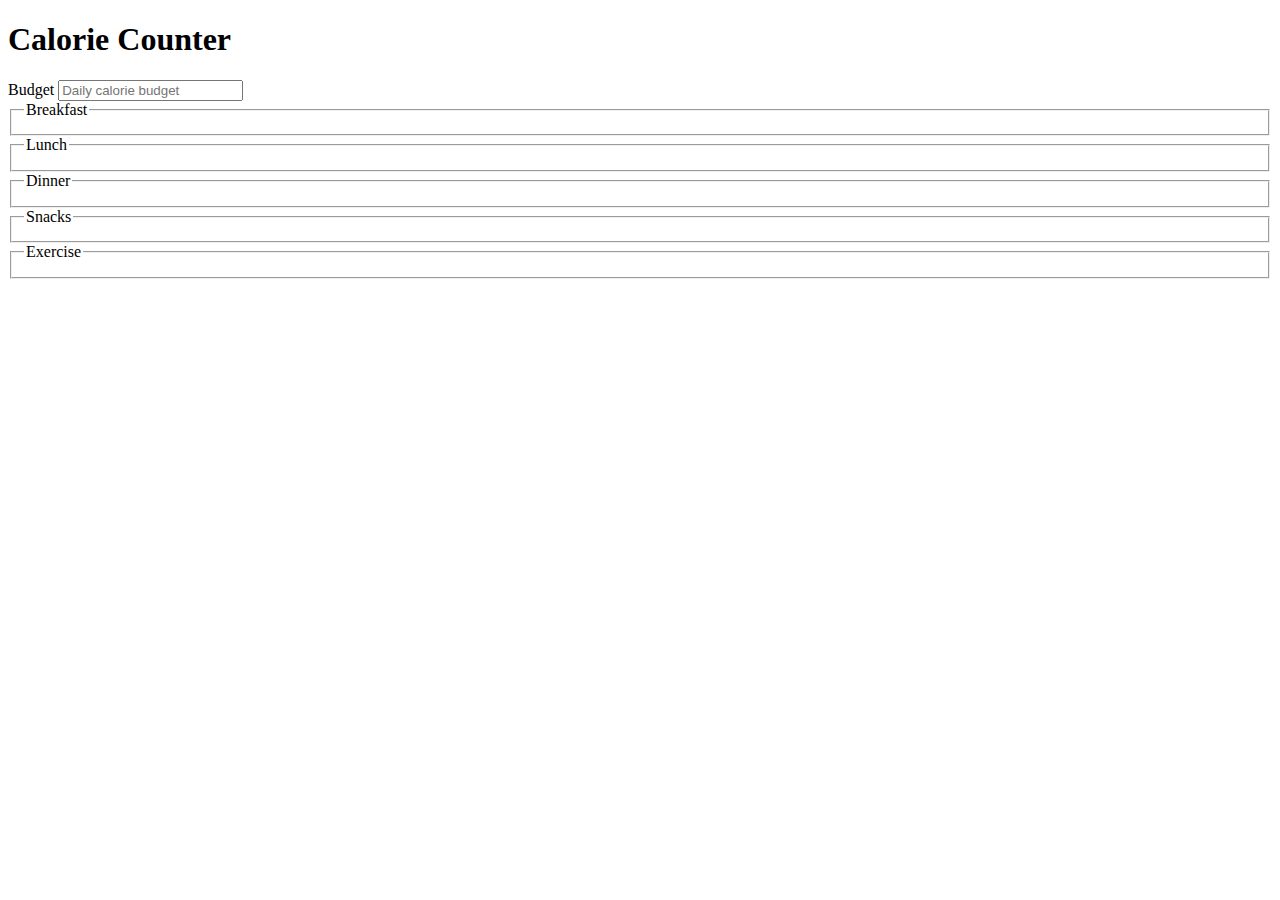
==== 3. Calorie Counter/index.html @ 948714f2 "Update index.html" ====
<!DOCTYPE html>
<html lang="en">
  <head>
    <meta charset="utf-8" />
    <meta name="viewport" content="width=device-width, initial-scale=1.0" />
    <link rel="stylesheet" href="styles.css" />
    <title>Calorie Counter</title>
  </head>
  <body>
    <main>
      <h1>Calorie Counter</h1>
      <div class="container">
        <form id="calorie-counter">
            <label for="budget">Budget</label>
            <input id="budget" type="number" min="0" placeholder="Daily calorie budget" required/>
            <fieldset id="breakfast">
                <legend>Breakfast</legend>
                <div class="input-container"></div>
            </fieldset>
            <fieldset id="lunch">
                <legend>Lunch</legend>
                <div class="input-container"></div>
            </fieldset>
            <fieldset id="dinner">
                <legend>Dinner</legend>
                <div class="input-container"></div>
            </fieldset>
            <fieldset id="snacks">
                <legend>Snacks</legend>
                <div class="input-container"></div>
              </fieldset>
            <fieldset id="exercise">
                <legend>Exercise</legend>
                <div class="input-container"></div>
            </fieldset>
        </form>
      </div>
    </main>
  </body>
</html>
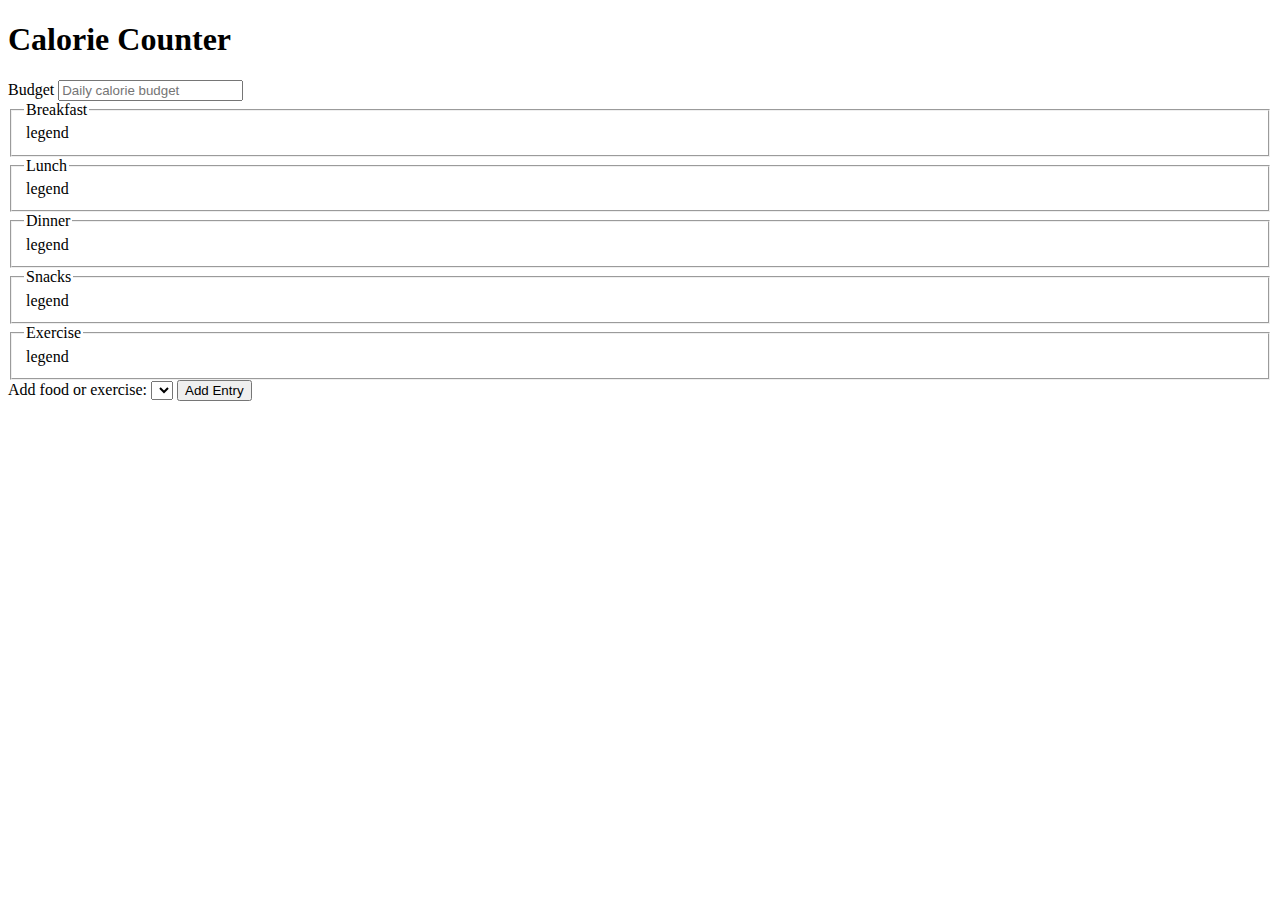
==== commit b504700a: "Update index.html" ====
--- a/3. Calorie Counter/index.html
+++ b/3. Calorie Counter/index.html
@@ -16,23 +16,36 @@
             <fieldset id="breakfast">
                 <legend>Breakfast</legend>
                 <div class="input-container"></div>
+                <option value="fieldset">legend</option>
             </fieldset>
             <fieldset id="lunch">
                 <legend>Lunch</legend>
                 <div class="input-container"></div>
+                <option value="fieldset">legend</option>
             </fieldset>
             <fieldset id="dinner">
                 <legend>Dinner</legend>
                 <div class="input-container"></div>
+                <option value="fieldset">legend</option>
             </fieldset>
             <fieldset id="snacks">
                 <legend>Snacks</legend>
                 <div class="input-container"></div>
+                <option value="fieldset">legend</option>
               </fieldset>
             <fieldset id="exercise">
                 <legend>Exercise</legend>
                 <div class="input-container"></div>
+                <option value="fieldset">legend</option>
             </fieldset>
+            <div class="controls">
+                <span>
+                    <label for="entry-dropdown">Add food or exercise:</label>
+                    <select name="options" id="entry-dropdown">
+                    </select>
+                    <button id="add-entry">Add Entry</button>
+                </span>
+            </div>
         </form>
       </div>
     </main>
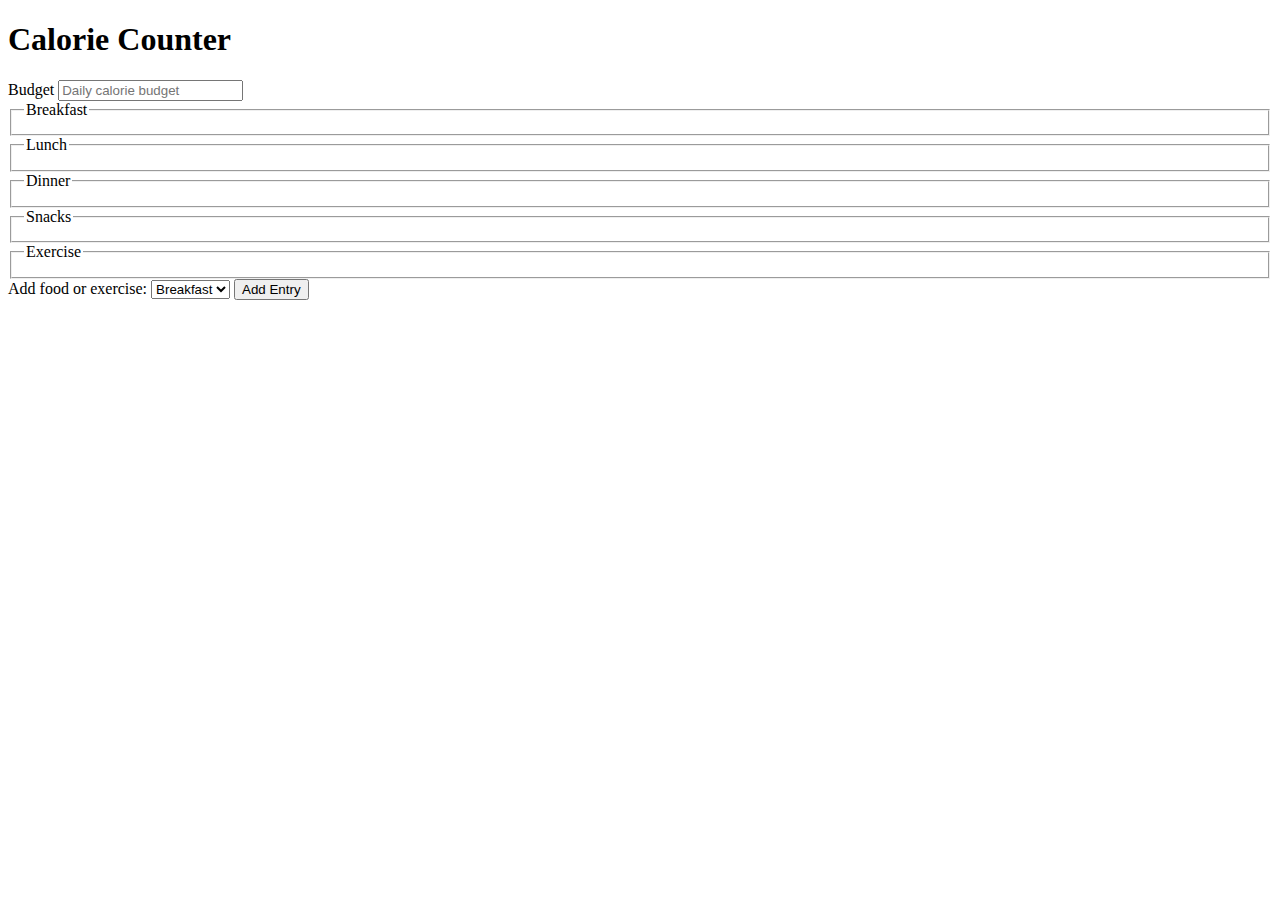
==== commit 67c6ef94: "Update index.html" ====
--- a/3. Calorie Counter/index.html
+++ b/3. Calorie Counter/index.html
@@ -11,41 +11,47 @@
       <h1>Calorie Counter</h1>
       <div class="container">
         <form id="calorie-counter">
-            <label for="budget">Budget</label>
-            <input id="budget" type="number" min="0" placeholder="Daily calorie budget" required/>
-            <fieldset id="breakfast">
-                <legend>Breakfast</legend>
-                <div class="input-container"></div>
-                <option value="fieldset">legend</option>
-            </fieldset>
-            <fieldset id="lunch">
-                <legend>Lunch</legend>
-                <div class="input-container"></div>
-                <option value="fieldset">legend</option>
-            </fieldset>
-            <fieldset id="dinner">
-                <legend>Dinner</legend>
-                <div class="input-container"></div>
-                <option value="fieldset">legend</option>
-            </fieldset>
-            <fieldset id="snacks">
-                <legend>Snacks</legend>
-                <div class="input-container"></div>
-                <option value="fieldset">legend</option>
-              </fieldset>
-            <fieldset id="exercise">
-                <legend>Exercise</legend>
-                <div class="input-container"></div>
-                <option value="fieldset">legend</option>
-            </fieldset>
-            <div class="controls">
-                <span>
-                    <label for="entry-dropdown">Add food or exercise:</label>
-                    <select name="options" id="entry-dropdown">
-                    </select>
-                    <button id="add-entry">Add Entry</button>
-                </span>
-            </div>
+          <label for="budget">Budget</label>
+          <input
+            type="number"
+            min="0"
+            id="budget"
+            placeholder="Daily calorie budget"
+            required
+          />
+          <fieldset id="breakfast">
+            <legend>Breakfast</legend>
+            <div class="input-container"></div>
+          </fieldset>
+          <fieldset id="lunch">
+            <legend>Lunch</legend>
+            <div class="input-container"></div>
+          </fieldset>
+          <fieldset id="dinner">
+            <legend>Dinner</legend>
+            <div class="input-container"></div>
+          </fieldset>
+          <fieldset id="snacks">
+            <legend>Snacks</legend>
+            <div class="input-container"></div>
+          </fieldset>
+          <fieldset id="exercise">
+            <legend>Exercise</legend>
+            <div class="input-container"></div>
+          </fieldset>
+          <div class="controls">
+            <span>
+              <label for="entry-dropdown">Add food or exercise:</label>
+              <select id="entry-dropdown" name="options">
+                <option value="breakfast" de>Breakfast</option>
+                <option value="lunch">Lunch</option>
+                <option value="dinner">Dinner</option>
+                <option value="snacks">Snacks</option>
+                <option value="exercise">Exercise</option>
+              </select>
+              <button type="button" id="add-entry">Add Entry</button>
+            </span>
+          </div>
         </form>
       </div>
     </main>
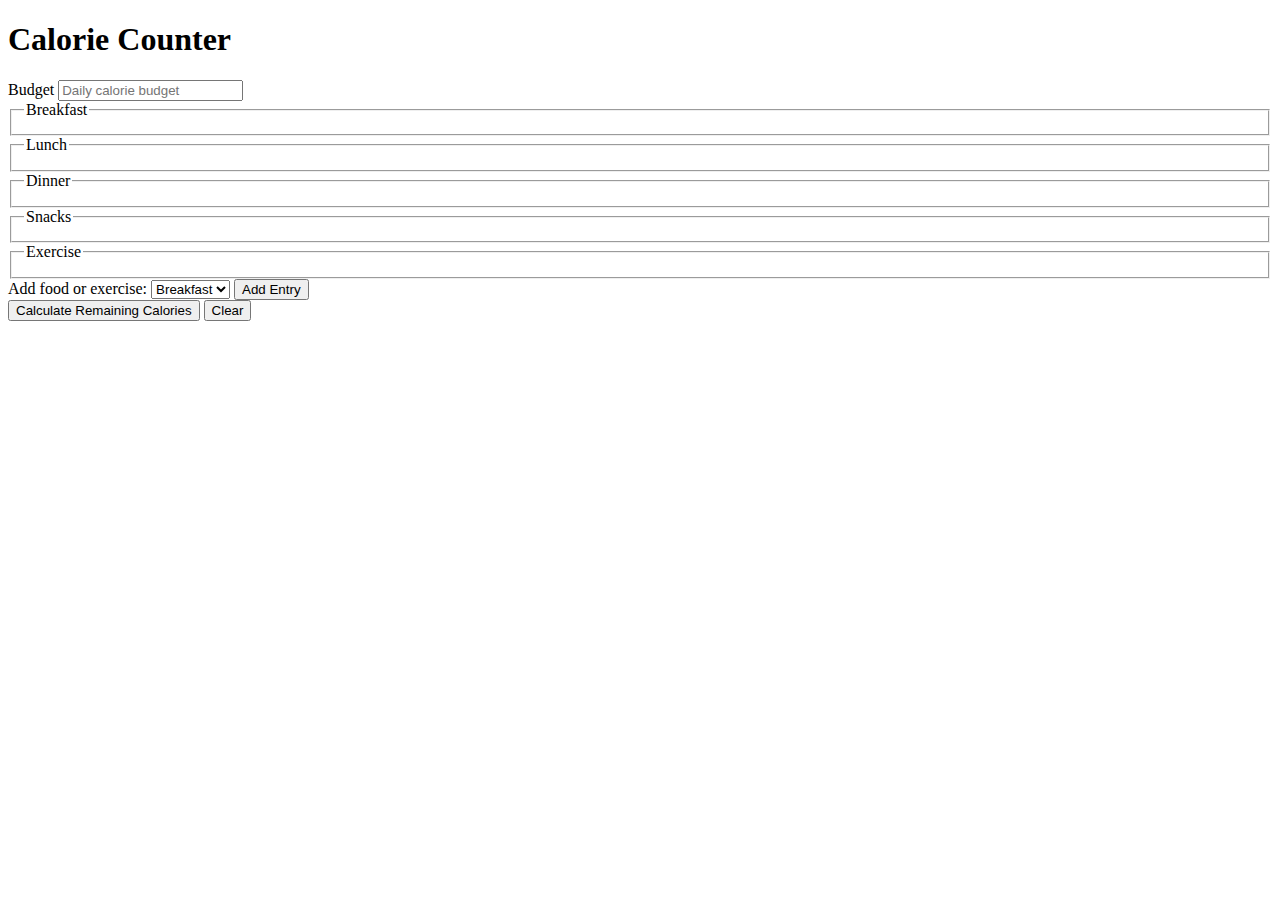
==== commit 9437e3c3: "Update index.html" ====
--- a/3. Calorie Counter/index.html
+++ b/3. Calorie Counter/index.html
@@ -43,7 +43,7 @@
             <span>
               <label for="entry-dropdown">Add food or exercise:</label>
               <select id="entry-dropdown" name="options">
-                <option value="breakfast" de>Breakfast</option>
+                <option value="breakfast" selected>Breakfast</option>
                 <option value="lunch">Lunch</option>
                 <option value="dinner">Dinner</option>
                 <option value="snacks">Snacks</option>
@@ -52,6 +52,10 @@
               <button type="button" id="add-entry">Add Entry</button>
             </span>
           </div>
+          <div>
+            <button type="submit">Calculate Remaining Calories</button>
+            <button id="clear" type="reset">Clear</button>
+          </div>
         </form>
       </div>
     </main>
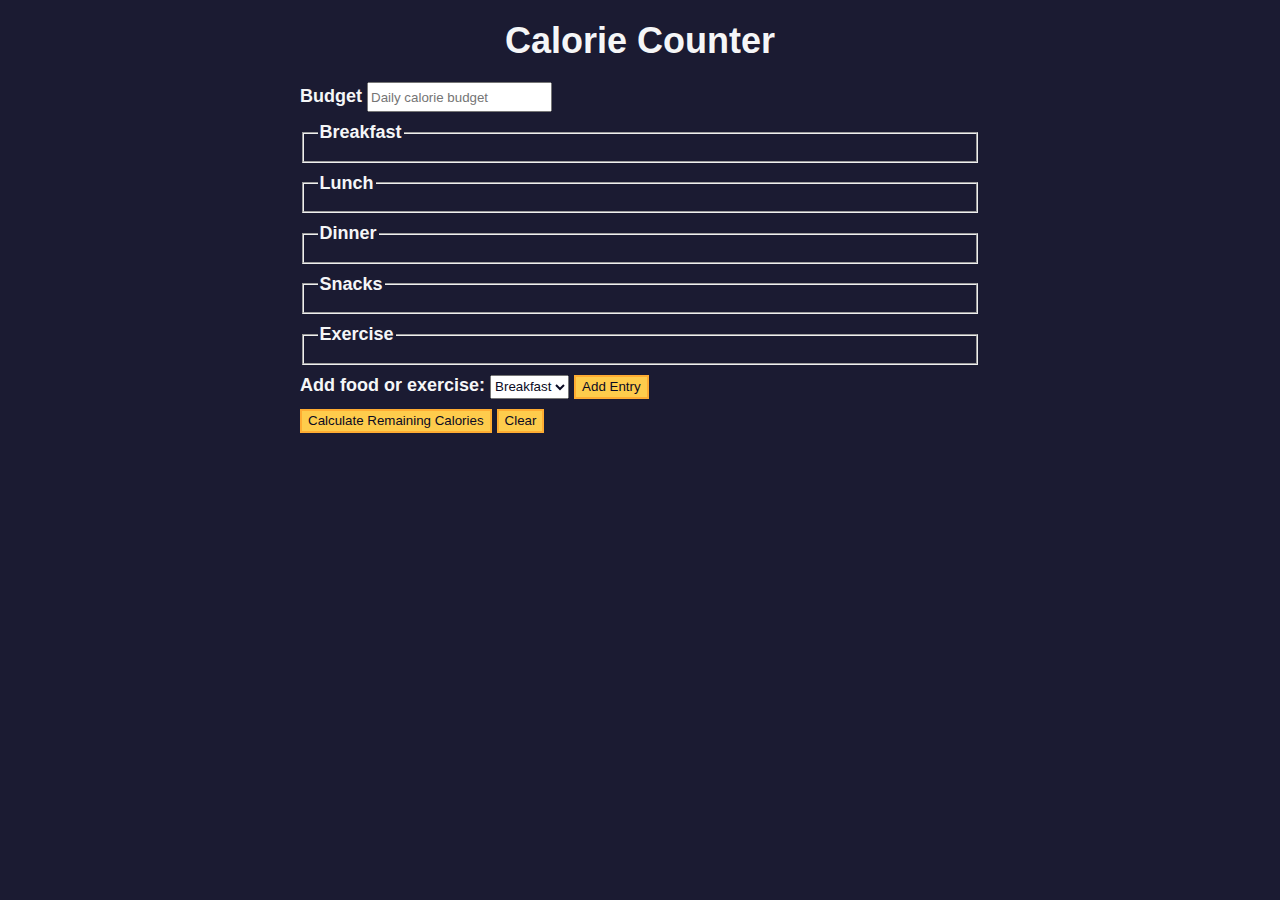
==== commit 6e5eb5ff: "Update index.html" ====
--- a/3. Calorie Counter/index.html
+++ b/3. Calorie Counter/index.html
@@ -54,7 +54,10 @@
           </div>
           <div>
             <button type="submit">Calculate Remaining Calories</button>
-            <button id="clear" type="reset">Clear</button>
+            <button id="clear" type="button">Clear</button>
+          </div>
+          <div id="output" class="output hide">
+
           </div>
         </form>
       </div>
--- a/3. Calorie Counter/styles.css
+++ b/3. Calorie Counter/styles.css
@@ -0,0 +1,87 @@
+:root {
+    --light-grey: #f5f6f7;
+    --dark-blue: #0a0a23;
+    --fcc-blue: #1b1b32;
+    --light-yellow: #fecc4c;
+    --dark-yellow: #feac32;
+    --light-pink: #ffadad;
+    --dark-red: #850000;
+    --light-green: #acd157;
+  }
+  
+  body {
+    font-family: "Lato", Helvetica, Arial, sans-serif;
+    font-size: 18px;
+    background-color: var(--fcc-blue);
+    color: var(--light-grey);
+  }
+  
+  h1 {
+    text-align: center;
+  }
+  
+  .container {
+    width: 90%;
+    max-width: 680px;
+  }
+  
+  h1,
+  .container,
+  .output {
+    margin: 20px auto;
+  }
+  
+  label,
+  legend {
+    font-weight: bold;
+  }
+  
+  .input-container {
+    display: flex;
+    flex-direction: column;
+  }
+  
+  button {
+    cursor: pointer;
+    text-decoration: none;
+    background-color: var(--light-yellow);
+    border: 2px solid var(--dark-yellow);
+  }
+  
+  button,
+  input,
+  select {
+    min-height: 24px;
+    color: var(--dark-blue);
+  }
+  
+  fieldset,
+  label,
+  button,
+  input,
+  select {
+    margin-bottom: 10px;
+  }
+  
+  .output {
+    border: 2px solid var(--light-grey);
+    padding: 10px;
+    text-align: center;
+  }
+  
+  .hide {
+    display: none;
+  }
+  
+  .output span {
+    font-weight: bold;
+    font-size: 1.2em;
+  }
+  
+  .surplus {
+    color: var(--light-pink);
+  }
+  
+  .deficit {
+    color: var(--light-green);
+  }